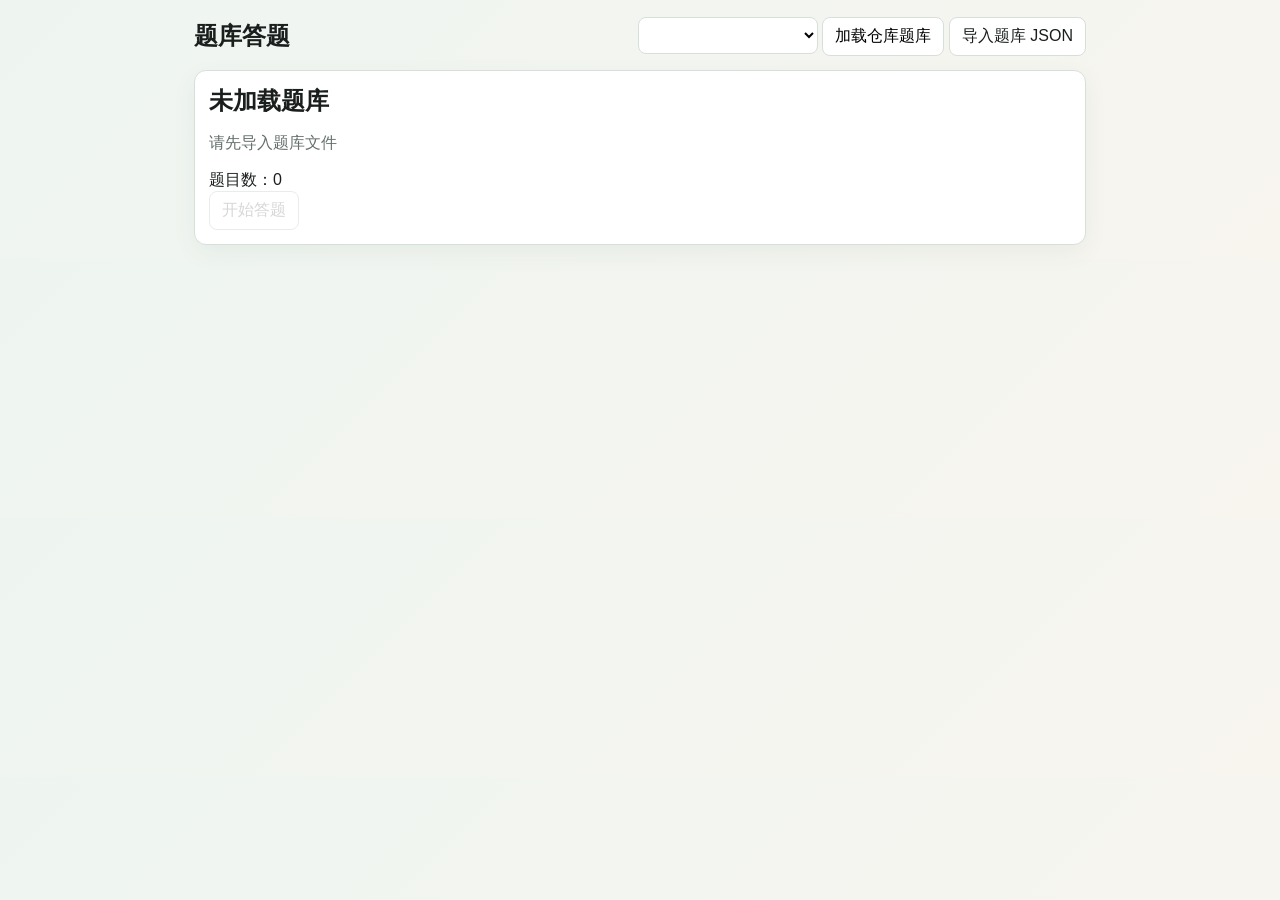
==== quiz.html @ 5706b65b "chore: add/update quiz.html" ====
﻿<!doctype html>
<html lang="zh-CN">
<head>
  <meta charset="UTF-8" />
  <meta name="viewport" content="width=device-width, initial-scale=1.0" />
  <title>题库答题页</title>
  <link rel="stylesheet" href="./quiz.css" />
</head>
<body>
  <div class="page">
    <header class="topbar">
      <h1>题库答题</h1>
      <div class="top-actions">
        <select id="repoSelect"></select>
        <button id="loadRepoBtn" type="button">加载仓库题库</button>
        <label class="file-btn">
          导入题库 JSON
          <input id="fileInput" type="file" accept="application/json" hidden />
        </label>
      </div>
    </header>

    <section id="startPanel" class="card">
      <h2 id="bankTitle">未加载题库</h2>
      <p id="bankDesc" class="muted">请先导入题库文件</p>
      <div class="meta" id="bankMeta">题目数：0</div>
      <button id="startBtn" disabled>开始答题</button>
    </section>

    <section id="quizPanel" class="card hidden">
      <div class="quiz-head">
        <div id="progressText">第 1 / 1 题</div>
        <div id="typeText" class="muted"></div>
      </div>

      <div id="stem" class="stem"></div>

      <form id="answerForm">
        <div id="answerArea"></div>
        <div class="form-actions">
          <button id="submitBtn" type="submit">提交本题</button>
          <button id="nextBtn" type="button" class="hidden">下一题</button>
        </div>
      </form>

      <div id="feedback" class="feedback hidden"></div>
    </section>

    <section id="resultPanel" class="card hidden">
      <h2>答题完成</h2>
      <div id="scoreText" class="score"></div>
      <div id="detailList" class="detail-list"></div>
      <button id="restartBtn">重新开始</button>
    </section>
  </div>

  <script src="./quiz.js"></script>
</body>
</html>
---- quiz.css ----
﻿:root {
  --bg: #f4f7f6;
  --card: #ffffff;
  --line: #d7dfdb;
  --text: #1a1f1d;
  --muted: #65706b;
  --ok: #0d7a5e;
  --bad: #b13a2f;
}

* { box-sizing: border-box; }

body {
  margin: 0;
  font-family: "Noto Sans SC", "Microsoft YaHei", sans-serif;
  background: linear-gradient(135deg, #eef5f1, #f8f5ef);
  color: var(--text);
}

.page {
  max-width: 920px;
  margin: 0 auto;
  padding: 14px;
}

.topbar {
  display: flex;
  justify-content: space-between;
  align-items: center;
  gap: 10px;
}

h1 { margin: 6px 0; font-size: 24px; }
h2 { margin: 0 0 10px; }

.card {
  margin-top: 12px;
  background: var(--card);
  border: 1px solid var(--line);
  border-radius: 12px;
  padding: 14px;
  box-shadow: 0 8px 24px rgba(12, 90, 72, 0.06);
}

.file-btn,
select,
button {
  display: inline-block;
  border: 1px solid var(--line);
  border-radius: 8px;
  padding: 8px 12px;
  background: #fff;
  cursor: pointer;
  font: inherit;
}

button:hover, .file-btn:hover { background: #f4faf7; }
button:disabled { opacity: 0.55; cursor: not-allowed; }
select { min-width: 180px; }

.hidden { display: none !important; }
.muted { color: var(--muted); }

.quiz-head {
  display: flex;
  justify-content: space-between;
  gap: 8px;
  margin-bottom: 10px;
}

.stem {
  border: 1px solid var(--line);
  border-radius: 10px;
  padding: 10px;
  line-height: 1.6;
  background: #fff;
}

.stem img,
.option-html img { max-width: 100%; border-radius: 6px; }

#answerArea { margin-top: 12px; display: grid; gap: 10px; }

.option-row {
  border: 1px solid var(--line);
  border-radius: 8px;
  padding: 8px;
  display: flex;
  gap: 8px;
  align-items: flex-start;
}

.option-row input { margin-top: 4px; }
.option-html { flex: 1; line-height: 1.5; }

input[type="text"], textarea {
  width: 100%;
  border: 1px solid var(--line);
  border-radius: 8px;
  padding: 8px;
  font: inherit;
}

.form-actions {
  margin-top: 12px;
  display: flex;
  gap: 8px;
}

.feedback {
  margin-top: 12px;
  border-radius: 8px;
  padding: 10px;
  line-height: 1.6;
  border: 1px solid var(--line);
}

.feedback.ok { background: #eaf8f3; border-color: #a6d8c6; }
.feedback.bad { background: #fff0ee; border-color: #f3bbb4; }
.feedback.neutral { background: #f3f5f4; }

.score {
  font-size: 20px;
  font-weight: 700;
}

.detail-list {
  margin-top: 12px;
  display: grid;
  gap: 8px;
}

.detail-item {
  border: 1px solid var(--line);
  border-radius: 8px;
  padding: 8px;
}

@media (max-width: 680px) {
  .topbar { flex-direction: column; align-items: flex-start; }
  .quiz-head { flex-direction: column; }
  .form-actions { flex-direction: column; }
}
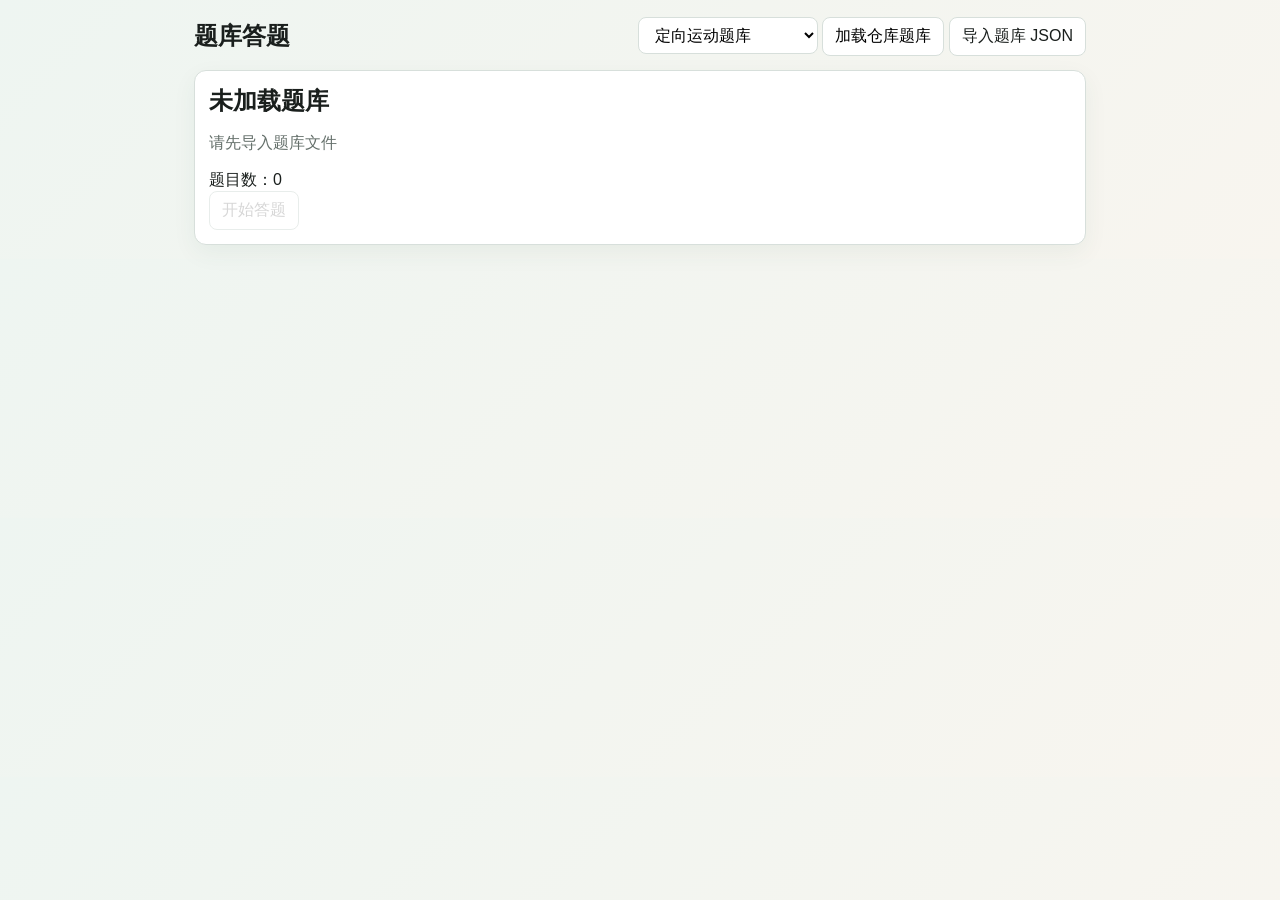
==== commit 45716a07: "feat: add loading progress UI and update banks list" ====
--- a/quiz.html
+++ b/quiz.html
@@ -19,6 +19,12 @@
         </label>
       </div>
     </header>
+    <section id="loadingPanel" class="card hidden">
+      <div id="loadingText">正在加载题库...</div>
+      <div class="progress-wrap">
+        <div id="loadingBar" class="progress-bar"></div>
+      </div>
+    </section>
 
     <section id="startPanel" class="card">
       <h2 id="bankTitle">未加载题库</h2>
